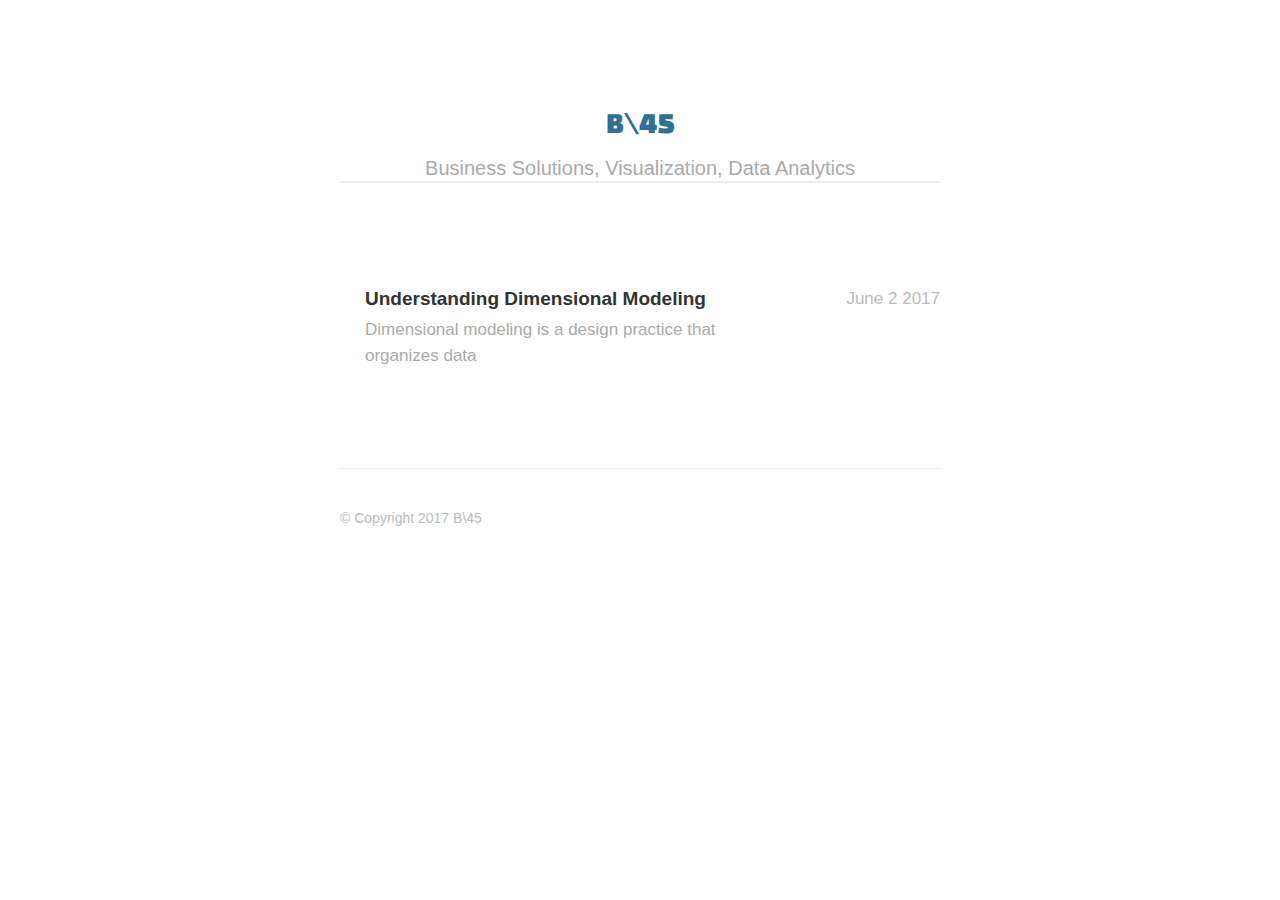
==== blog.html @ 62240fe1 "edit post title" ====
<!DOCTYPE html>
<html lang="en">

<head>
  <meta charset="utf-8">
  <meta http-equiv="X-UA-Compatible" content="IE=edge,chrome=1">
  <meta name="viewport" content="width=device-width, initial-scale=1">
  <link href="https://fonts.googleapis.com/css?family=Changa+One" rel="stylesheet">

  <title>Enterprise Applications with Google Cloud Platform, Data Science</title>
  <link rel="stylesheet" href="style.css">
</head>

<body>
  <!-- Profile section and header for blog -->
  <div class="profile">
    <section id="wrapper">
      <header id="header">
        <h1><a href="index.html">B\45</a></h1>
        <h2>Business Solutions, Visualization, Data Analytics</h2>
      </header>
    </section>
  </div>
 <!-- Profile section for blog posts and footer  -->
  <section id="wrapper" class="home">
    <ul id="post-list">
      <li>
        <a href="blog/contents/understanding-dimensional-modeling.nb.html/">
          <aside class="dates">June 2 2017</aside>
        </a>
        <a href="blog/contents/understanding-dimensional-modeling.nb.html/">Understanding Dimensional Modeling<h2>
          Dimensional modeling is a design practice that organizes data</h2></a>
      </li>

    </ul>
    <footer id="footer">
      <p class="small">© Copyright 2017 B\45</p>
    </footer>
  </section>

</body>
</html>
---- style.css ----
html, body, div, span, applet, object, iframe, h1, h2, h3, h4, h5, h6, p, blockquote, pre, a, abbr, acronym, address, big, cite, code, del, dfn, em, img, ins, kbd, q, s, samp, small, strike, strong, sub, sup, tt, var, b, u, i, center, dl, dt, dd, ol, ul, li, fieldset, form, label, legend, table, caption, tbody, tfoot, thead, tr, th, td, article, aside, canvas, details, embed, figure, figcaption, footer, header, hgroup, menu, nav, output, ruby, section, summary, time, mark, audio, video {
  border: 0;
  font-size: 100%;
  font: inherit;
  vertical-align: baseline;
  margin: 0;
  padding: 0
}

article, aside, details, figcaption, figure, footer, header, hgroup, menu, nav, section {
  display: block
}

body {
  line-height: 1
}

blockquote, q {
  quotes: none
}

blockquote:before, blockquote:after, q:before, q:after {
  content: none
}

table {
  border-collapse: collapse;
  border-spacing: 0
}

*, *::after, *::before {
  box-sizing: inherit
}


/* Clearfix */

.clearfix:after {
  content: "";
  display: table;
  clear: both;
}

.hidden {
  display: none;
}




/* Spacing */

.post h1, h3, h4, h5, p, .post-body ul, #post-list li, pre {
  margin-bottom: 20px;
}


/* Base */

html, body {
  height: 100%;
}

body {
  font: 18px/1.5 "Helvetica Neue", Helvetica, Arial, sans-serif;
  color: #6a7071;
  -webkit-font-smoothing: antialiased;
  text-rendering: optimizeLegibility;
}

h1 {
  font-size: 30px;
  letter-spacing: -1px;
  color: #222;
  font-weight: bold;
}

h2 {
  font: italic 19px/1.3em Georgia, serif;
  color: #bbb;
}

.profile #wrapper {
  padding: 100px 40px 0px;
  max-width: 600px;
  margin: 0 auto;
}

.profile #header {
  border-bottom: 2px solid #eee;
  margin-bottom: 20px;
  padding-bottom: 0px;
  text-align: center;
  position: relative;
}

.profile #avatar {
  display: inline-block;
  width: 80px;
  height: 80px;
  border-radius: 50%;
  margin-bottom: 20px;
}

.profile h1 {
  font-family: "Changa one";
  font-weight: 400;
  letter-spacing: 0px;
  font-size: 30px;
  color: #2f7093;
}

.profile h2 {
  font-size: 20px;
  font-weight: 300;
  color: #aaa;
  margin-top: 10px;
  font-family: 'Helvetica Neue', Helvetica, Arial, sans-serif;
  font-style: normal;
}

nav.main-nav {
  padding: 20px 20px 0;
  /*max-width: 600px;*/
  /*width:100%;*/
  background: #fff;
  background: rgba(255, 255, 255, .90);
  margin: 0 auto;
  text-align: right;
  /*position: fixed;*/
  z-index: 100;
}

nav.main-nav a {
  top: 8px;
  right: 6px;
  padding: 8px 12px;
  color: #5badf0;
  font-size: 13px;
  /*font-weight: bold;*/
  line-height: 1.35;
  border-radius: 3px;
}

nav.main-nav a.cta {
  background: #5badf0;
  color: #fff;
  margin-left: 12px;
}

#wrapper {
  max-width: 600px;
  margin: 0 auto;
  padding: 60px 40px 100px 40px;
}

#wrapper.home {
  max-width: 600px;
  margin: 0 auto;
  padding: 0px 40px 20px 40px;
}

.home #avatar {
  float: right;
  width: 40px;
  height: 40px;
  border-radius: 50%;
}


/* Typography */


/*Accent color*/

a, #title, #post-list a:hover, #post-list li:hover .dates, #title:hover {
  text-decoration: none;
  color: #2f7093;
  color: #2f7093;
}

p a {
  color: #5694f1;
}


/*Transitions*/

a, #post-nav a, #post-list a {
  -webkit-transition: all 0.15s ease;
  -moz-transition: all 0.15s ease;
  -ms-transition: all 0.15s ease;
  -o-transition: all 0.15s ease;
  transition: all 0.15s ease;
}

ul {
  margin: 0;
  padding: 0;
}

li {
  list-style-type: circle;
  list-style-position: inside;
}


/* Line Height */

#post-body, p {
  line-height: 1.7;
}

b, strong {
  font-weight: 500;
  color: #1E2025;
}

em, i {
  font-style: italic;
}

#title {
  display: inline-block;
  line-height: 100%;
  font-weight: 500;
  font-size: 19px;
  margin: 0;
  padding-bottom: 20px;
}

.description {
  float: right;
  font: italic 14px/1.4em Georgia, serif;
  color: #aaa;
}

.home h1 {
  font-family: "Changa one";
  font-size: 30px;
  letter-spacing: -1px;
  color: #2f7093;
  font-weight: bold;
}

.home h2 {
  font: italic 19px/1.3em Georgia, serif;
  color: #bbb;
}

.post header {
  text-align: center;
}

.post h1 {
  margin-bottom: 20px;
  color: #222;
  font: 300 32px/1.4em "Helvetica Neue", Helvetica, Arial, sans-serif;
}

.post h2 {
  margin-bottom: 40px;
  font: 300 24px/1.5 "Helvetica Neue", Helvetica, Arial, sans-serif;
  color: #111;
}

.post h2.headline {
  /*font: italic 22px/1.3em Georgia,serif;*/
  font: normal 13px/1.5em "Helvetica Neue", Helvetica, Arial, sans-serif;
  margin: -5px 0 40px 0;
  color: #b2b9be;
  font-size: 13px;
  text-transform: uppercase;
  letter-spacing: 2px;
  /*margin-top: 15px;*/
  display: inline-block;
}

#post-list h2 {
  font: normal 17px/1.5em "Helvetica Neue", Helvetica, Arial, sans-serif;
  color: #aaa;
  max-width: 400px;
  margin-top: 2px;
}

h3, h4, h5 {
  color: #6a7071;
}

h3 {
  font-size: 20px;
  font-weight: 400;
}

h4 {
  font-size: 16px;
  font-weight: bold;
}

h5 {
  font-size: 15px;
  font-weight: bold;
}

h6 {
  font-size: 13px;
  font-weight: bold;
  color: #666;
  margin-bottom: 6px;
}

p.small {
  color: #bbb;
  font-size: 14px;
  line-height: 1.5;
  display: block;
}

blockquote {
  padding-left: 15px;
  border-left: 3px solid #eee;
}

hr {
  display: block;
  border: none;
  height: 1px;
  margin: 40px auto;
  background: #eee;
}

span.code, code.highlighter-rouge {
  font-family: Inconsolata, Menlo, Monaco, Courier;
  background-color: #EEE;
  font-size: 14px;
}

pre {
  font-family: Inconsolata, Menlo, Monaco, Courier;
  white-space: pre-wrap;
  /*border: 1px solid #ddd;*/
  padding: 10px;
  background-color: #fdfdfd;
  /*font-size:14px;*/
  overflow: auto;
  border-radius: 6px;
  background: #272b2d;
  font-family: Inconsolata, 'Source Code Pro', Menlo, monospace;
  font-size: 12px;
  line-height: 1.5em;
  font-weight: 500;
  color: #d0d4d7;
}

table {
  width: 100%;
  margin: 40px 0;
  border-collapse: collapse;
  font-size: 13px;
  line-height: 1.5em;
}

th, td {
  text-align: left;
  padding-right: 20px;
  vertical-align: top;
}

table td, td {
  border-spacing: none;
  border-style: solid;
  padding: 10px 15px;
  border-width: 1px 0 0 0;
}

tr>td {
  border-top: 1px solid #eaeaea;
}

tr:nth-child(odd)>td {
  background: #fcfcfc;
}

thead th, th {
  text-align: left;
  padding: 10px 15px;
  height: 20px;
  font-size: 13px;
  font-weight: bold;
  color: #444;
  border-bottom: 1px solid #dadadc;
  cursor: default;
  white-space: nowrap;
}

img {
  width: 100%;
  max-width: 100%;
  border-radius: 3px;
}




/*Post List */

#post-list, #archive-list {
  margin-top: 100px;
}

#post-list li, #archive-list li {
  list-style-type: none;
}

#post-list li:last-child {
  margin-bottom: 0;
}

#post-list li+li {
  padding-top: 20px;
  border-top: 1px solid #eee;
}

#post-list a {
  color: #333;
  display: block;
  font: bold 19px/1.7 "Helvetica Neue", helvetica, Arial, sans-serif;
}

#post-list .dates {
  float: right;
  position: relative;
  top: 1px;
  font: 300 17px/1.8 "Helvetica Neue", helvetica, Arial, sans-serif;
  color: #bbb;
}

#post-list-footer {
  border-top: 1px solid #eee;
  margin-top: 20px;
  padding-top: 100px;
}



#footer {
  box-shadow: inset 0 1px 0 #eee;
  padding: 40px 0 0 0;
  margin-top: 100px;
}

body.home {
  width: 100%;
  display: table
}

.container {
  max-width: 800px;
  margin-left: 80px;
  margin-right: auto;
  padding-left: .75em;
  padding-right: .75em
}

.hero {
  text-align: center;
  display: table-cell;
  vertical-align: middle
}

.hero-inner {
  text-align: left;
  display: inline-block;
  padding: 1.5em;
  float: left;
  line-height: inherit;
}

.hero-inner .dot {
  padding: 5px;
  border: 1px solid #dedede
}

.hero-inner h1 {
  margin-top: .7em;
  font-size: 2.5rem
}

.hero-inner h3 {
  font-size: 1.25rem;
  margin: .8em 0 1.2em
}


}
h1 {
  #font-size: 1.875rem;
  color: #2f7093;
  font-family: 'Changa One', cursive;
  -webkit-font-smoothing: antialiased;
}
.btn.btn-ghost, .btn-ghost.sliding-panel-button {
  background-color: transparent;
  border: 2px solid #2f7093;
  color: #2f7093
}
.btn, .sliding-panel-button {
  appearance: none;
  background-color: #2f7093;
  border: 0;
  border-radius: 3px;
  color: #fff;
  cursor: pointer;
  display: inline-block;
  font-size: 1em;
  -webkit-font-smoothing: antialiased;
  font-weight: 600;
  line-height: 1;
  padding: .75em 1.5em;
  text-decoration: none;
  transition: background-color .2s ease;
  user-select: none;
  vertical-align: middle;
  white-space: nowrap
}
.btn:hover, .sliding-panel-button:hover, .btn:focus, .sliding-panel-button:focus {
  background-color: #296292;
  color: #fff
}
.btn:disabled, .sliding-panel-button:disabled {
  cursor: not-allowed;
  opacity: 0.5
}
.btn:disabled:hover, .sliding-panel-button:disabled:hover {
  background-color: #337ab7
}
.social {
  padding: 1.5em 0
}
.social li {
  display: inline-block;
  padding: 0 .6em
}
.social a {
  color: #9a9a9a
}
.social a:hover, .social a:active, .social a:focus {
  color: #337ab7
}
.social i {
  font-size: 1.2em
}
ul, ol {
  margin: 0;
  padding: 0;
  list-style-position: inside;
  padding-left: 25px
}
.typeform {
  display: block;
  margin: auto;
  width: 25%;
}
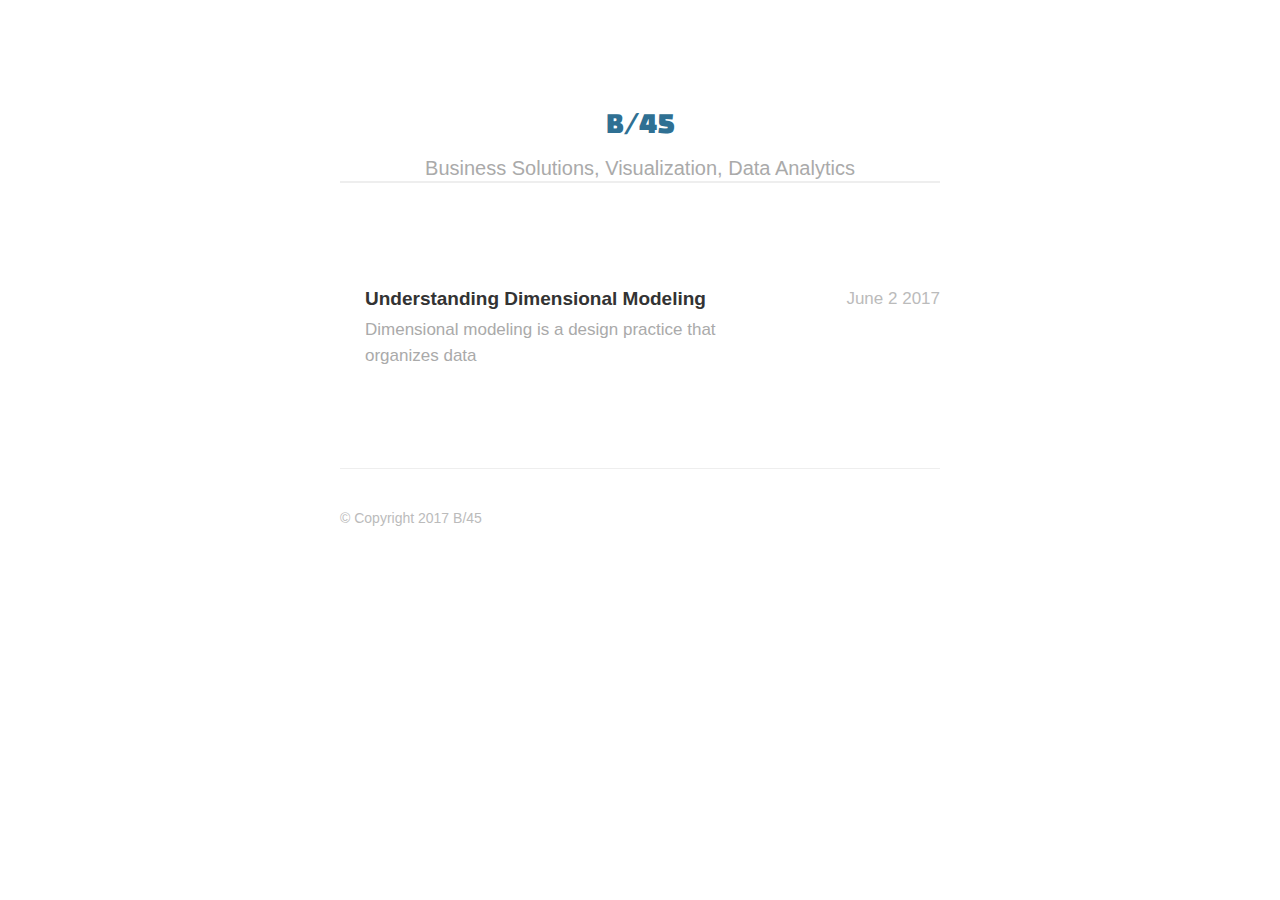
==== commit ec5c4aff: "update blog.html" ====
--- a/blog.html
+++ b/blog.html
@@ -16,7 +16,7 @@
   <div class="profile">
     <section id="wrapper">
       <header id="header">
-        <h1><a href="index.html">B\45</a></h1>
+        <h1><a href="index.html">B/45</a></h1>
         <h2>Business Solutions, Visualization, Data Analytics</h2>
       </header>
     </section>
@@ -25,16 +25,16 @@
   <section id="wrapper" class="home">
     <ul id="post-list">
       <li>
-        <a href="blog/contents/understanding-dimensional-modeling.nb.html/">
+        <a href="contents/understanding-dimensional-modeling.nb.html">
           <aside class="dates">June 2 2017</aside>
         </a>
-        <a href="blog/contents/understanding-dimensional-modeling.nb.html/">Understanding Dimensional Modeling<h2>
+        <a href="contents/understanding-dimensional-modeling.nb.html">Understanding Dimensional Modeling<h2>
           Dimensional modeling is a design practice that organizes data</h2></a>
       </li>
 
     </ul>
     <footer id="footer">
-      <p class="small">© Copyright 2017 B\45</p>
+      <p class="small">© Copyright 2017 B/45</p>
     </footer>
   </section>
 
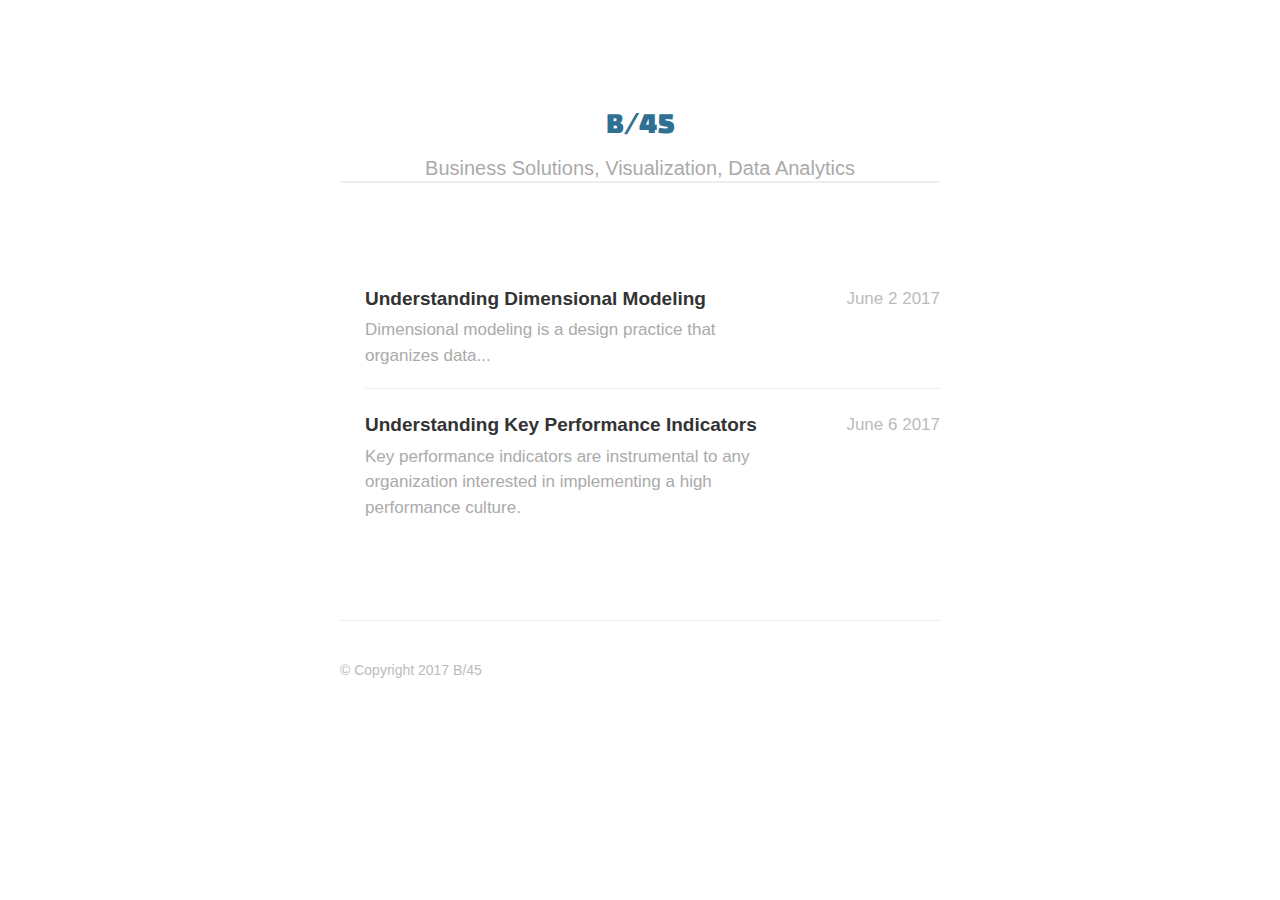
==== commit a2b89a49: "create new blog post" ====
--- a/blog.html
+++ b/blog.html
@@ -29,7 +29,15 @@
           <aside class="dates">June 2 2017</aside>
         </a>
         <a href="contents/understanding-dimensional-modeling.nb.html">Understanding Dimensional Modeling<h2>
-          Dimensional modeling is a design practice that organizes data</h2></a>
+          Dimensional modeling is a design practice that organizes data...</h2></a>
+      </li>
+
+      <li>
+        <a href="contents/understanding-key-performance-indicators.nb.html">
+          <aside class="dates">June 6 2017</aside>
+        </a>
+        <a href="contents/understanding-key-performance-indicators.nb.html">Understanding Key Performance Indicators<h2>
+          Key performance indicators are instrumental to any organization interested in implementing a high performance culture.</h2></a>
       </li>
 
     </ul>
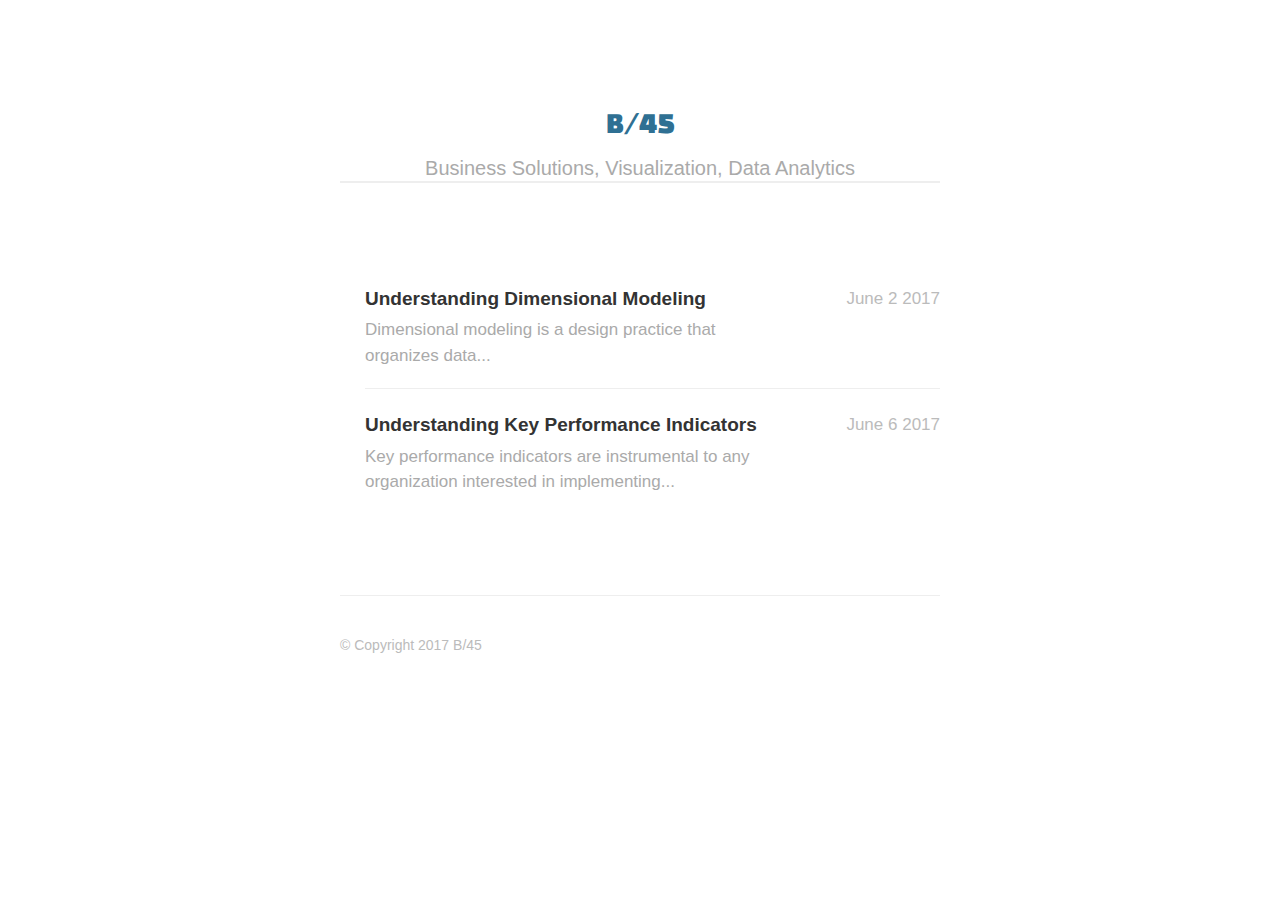
==== commit 819693f5: "create new blog post" ====
--- a/blog.html
+++ b/blog.html
@@ -33,11 +33,11 @@
       </li>
 
       <li>
-        <a href="contents/understanding-key-performance-indicators.nb.html">
+        <a href="contents/understanding-key-perfomance-indicators.nb.html">
           <aside class="dates">June 6 2017</aside>
         </a>
-        <a href="contents/understanding-key-performance-indicators.nb.html">Understanding Key Performance Indicators<h2>
-          Key performance indicators are instrumental to any organization interested in implementing a high performance culture.</h2></a>
+        <a href="contents/understanding-key-perfomance-indicators.nb.html">Understanding Key Performance Indicators<h2>
+          Key performance indicators are instrumental to any organization interested in implementing...</h2></a>
       </li>
 
     </ul>
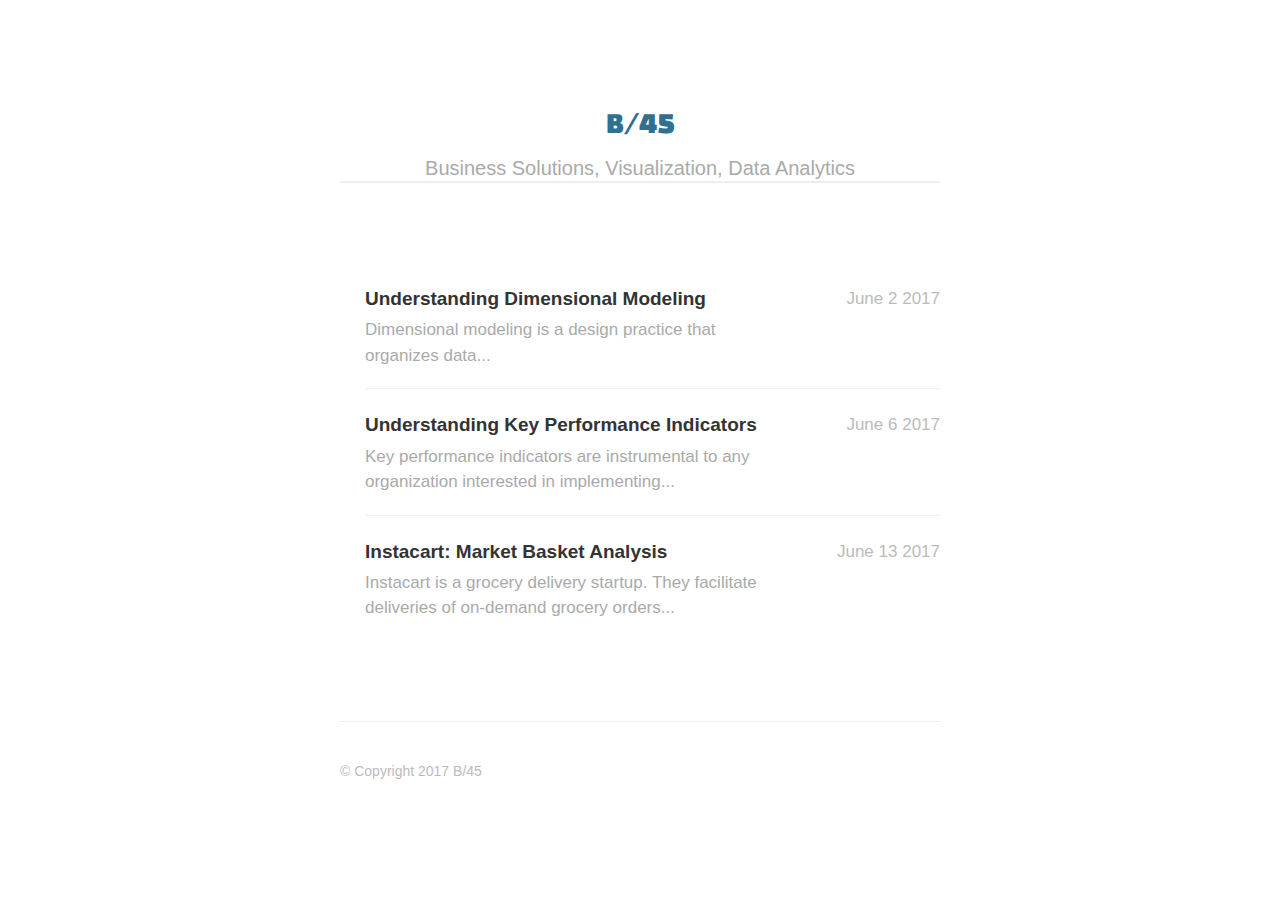
==== commit fb0aa141: "create blog.html" ====
--- a/blog.html
+++ b/blog.html
@@ -39,6 +39,14 @@
         <a href="contents/understanding-key-perfomance-indicators.nb.html">Understanding Key Performance Indicators<h2>
           Key performance indicators are instrumental to any organization interested in implementing...</h2></a>
       </li>
+      
+        <li>
+        <a href="contents/instacart-market-basket-analysis.nb.html">
+          <aside class="dates">June 13 2017</aside>
+        </a>
+        <a href="contents/instacart-market-basket-analysis.nb.html">Instacart: Market Basket Analysis<h2>
+          Instacart is a grocery delivery startup. They facilitate deliveries of on-demand grocery orders...</h2></a>
+      </li>
 
     </ul>
     <footer id="footer">
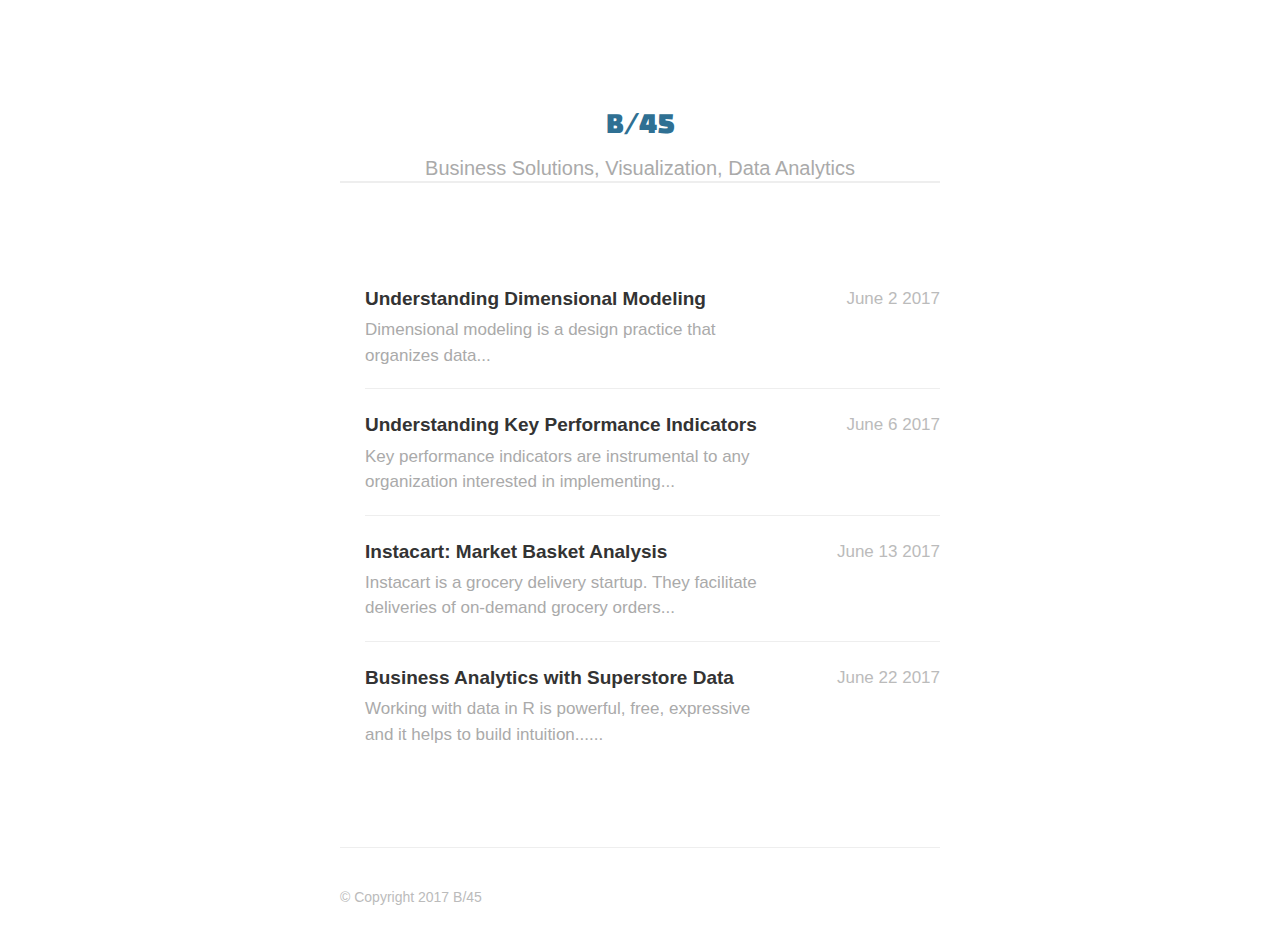
==== commit 74c490f1: "Update blog.html" ====
--- a/blog.html
+++ b/blog.html
@@ -47,6 +47,14 @@
         <a href="contents/instacart-market-basket-analysis.nb.html">Instacart: Market Basket Analysis<h2>
           Instacart is a grocery delivery startup. They facilitate deliveries of on-demand grocery orders...</h2></a>
       </li>
+      
+      <li>
+        <a href="contents/business-analytics-superstore-data.nb.html">
+          <aside class="dates">June 22 2017</aside>
+        </a>
+        <a href="contents/business-analytics-superstore-data.nb.html">Business Analytics with Superstore Data<h2>
+          Working with data in R is powerful, free, expressive and it helps to build intuition......</h2></a>
+      </li>
 
     </ul>
     <footer id="footer">
